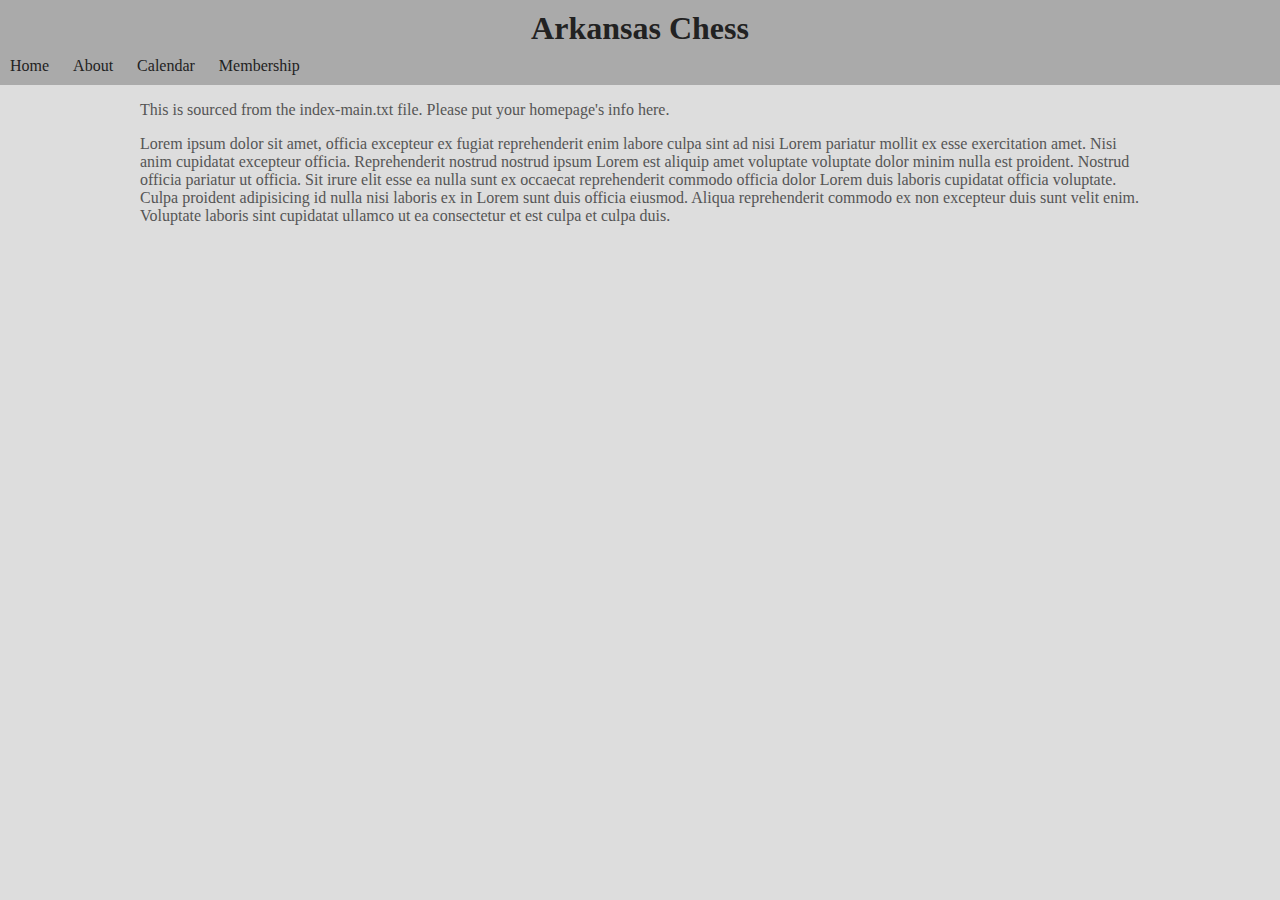
==== index.html @ c6135a1d "initial website draft" ====
<!DOCTYPE>
<html lang="en">
    <head>
        <title>Arkansas Chess - Home</title>
        <meta charset="utf-8">
        <meta name="viewport" content="width=device-width, initial-scale=1" />
        <link rel="stylesheet" href="colorscheme.css">
        <link rel="stylesheet" href="styles.css">
    </head>
    <body>
        <div class="titlebar">
            <h1 id="titlebar-title">Arkansas Chess</h1>
            <ul class="nav">
                <li><a href="index.html">Home</a></li>
                <li><a href="about.html">About</a></li>
                <li><a href="calendar.html">Calendar</a></li>
                <li><a href="membership.html">Membership</a></li>
            </ul>
        </div>
        <div id="main">
            <div id="index-main">
            </div>
        </div>
        <script src="script.js"></script>
    </body>
</html>
---- colorscheme.css ----
:root {
    /* main colors */
    --primary-background-color: #ddd;
    --primary-text-color: #555;
    --alternate-background-color: #aaa;
    --alternate-text-color: #222;
    /* specific overrides */
    --titlebar-background-color: var(--alternate-background-color);
    --titlebar-text-color: var(--alternate-text-color);
    --navbar-unselected-background-color: var(--alternate-background-color);
    --navbar-unselected-color: var(--alternate-text-color);
    --navbar-selected-background-color: var(--primary-background-color);
    --navbar-selected-color: var(--primary-text-color);
}

/* DEBUG COLORS */
/* :root { */
/*     --primary-background-color: #0c0; */
/*     --primary-text-color: #909; */
/*     --alternate-background-color: #c0c; */
/*     --alternate-text-color: #090; */
/* } */
---- styles.css ----
body {
    background-color: var(--primary-background-color);
    color: var(--primary-text-color);
}



.titlebar {
    background-color: var(--titlebar-background-color);
    color: var(--titlebar-text-color);
}

.titlebar > .nav {
    background-color: var(--navbar-unselected-background-color);
    color: var(--navbar-unselected-color);
}
.titlebar > .nav > li:hover {
    background-color: var(--navbar-selected-background-color);
    color: var(--navbar-selected-color);
}
.titlebar > .nav > li > a,
.titlebar > .nav > li > a:visited {
    color: var(--navbar-unselected-color);
    text-decoration: none;
}
.titlebar > .nav > li:hover > a,
.titlebar > .nav > li:hover > a:visited {
    color: var(--navbar-selected-color);
}


/* Layout: */

body {
    margin: 0;
}

.titlebar > .nav {
    margin: 0;
    padding-inline-start: 0;
}

.titlebar > .nav > li {
    display: inline-block;
    list-style-type: none;
    border-top-left-radius: 10px;
    border-top-right-radius: 10px;
    margin: 0;
    width: fit-content;
    padding: 10px;
}
.titlebar > .nav > li > a {
    padding-top: 10px;
    padding-bottom: 10px;
}

.titlebar > .nav > li > * {
}

.titlebar > h1 {
    text-align: center;
    margin-bottom: 0;
    padding-top: 10px;
}

#main {
    max-width: 1000px;
    width: fit-content;
    margin: auto;
}
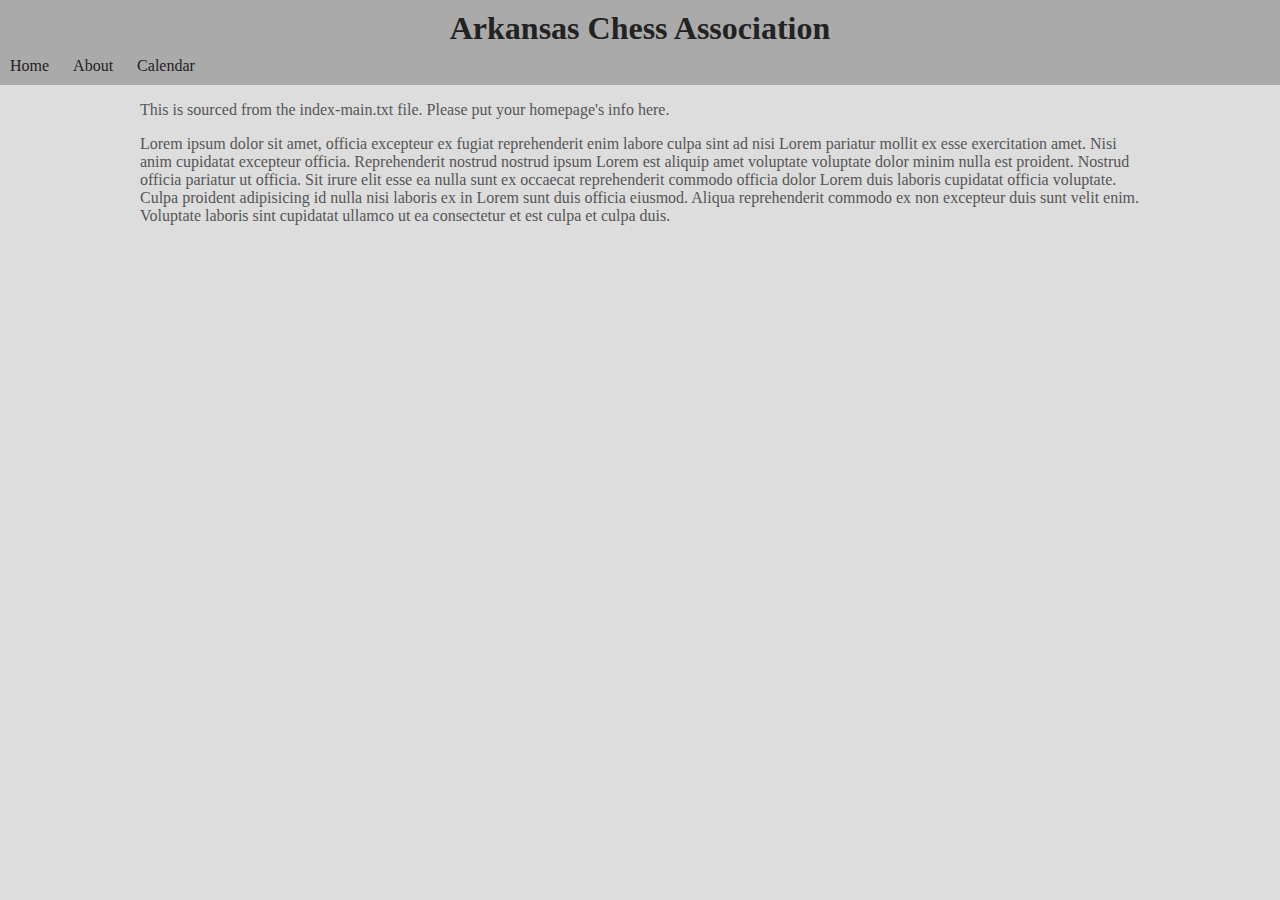
==== commit 59e8ad36: "remove membership links; add aca cal" ====
--- a/index.html
+++ b/index.html
@@ -9,12 +9,12 @@
     </head>
     <body>
         <div class="titlebar">
-            <h1 id="titlebar-title">Arkansas Chess</h1>
+            <h1 id="titlebar-title">Arkansas Chess Association</h1>
             <ul class="nav">
                 <li><a href="index.html">Home</a></li>
                 <li><a href="about.html">About</a></li>
                 <li><a href="calendar.html">Calendar</a></li>
-                <li><a href="membership.html">Membership</a></li>
+                <!--<li><a href="membership.html">Membership</a></li>-->
             </ul>
         </div>
         <div id="main">
